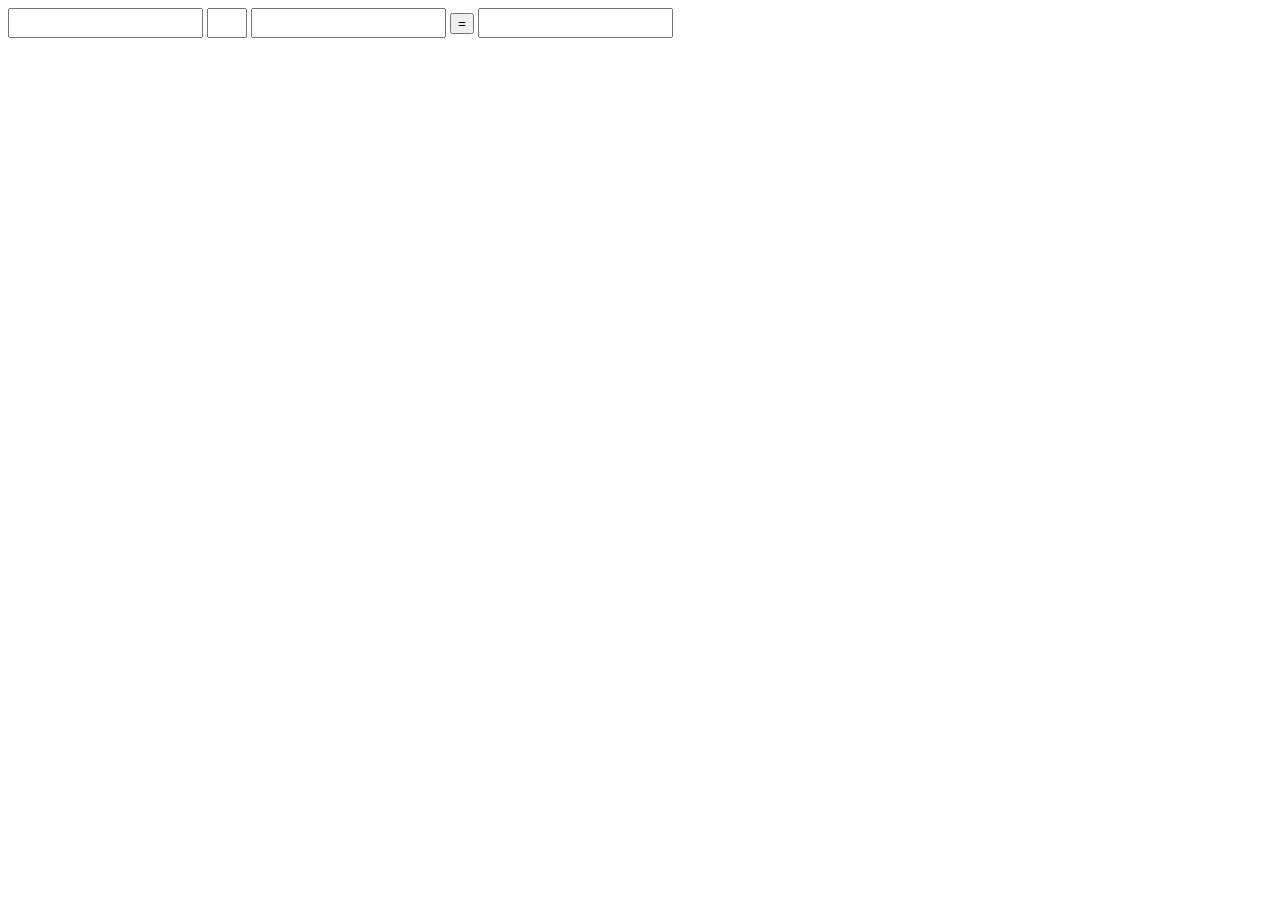
==== Demos/05-Javascript/index.html @ 9e0e3e86 "merging class source" ====
<!DOCTYPE html>
<html>
	<head>
		<meta name="viewport" content="width=device-width, user-scalable=no">

		<title>Javascript Demo</title>

		<script src="js/jquery-1.11.2.min.js"></script>
		<script src="js/main.js"></script>

		<style>
			input[type="text"] {
				font-size: 14px;
				padding: 5px;
			}
		</style>
	</head>
	<body>
		<form action="#" method="GET" class="calculator">
			<input type="text" name="input_one" class="input_one">
			<input type="text" name="operator" class="operator" size="1">
			<input type="text" name="input_two" class="input_two">
			<input type="submit" name="submit" value="=">
			<input type="text" name="output" class="output" readonly>
		</form>
	</body>
</html>
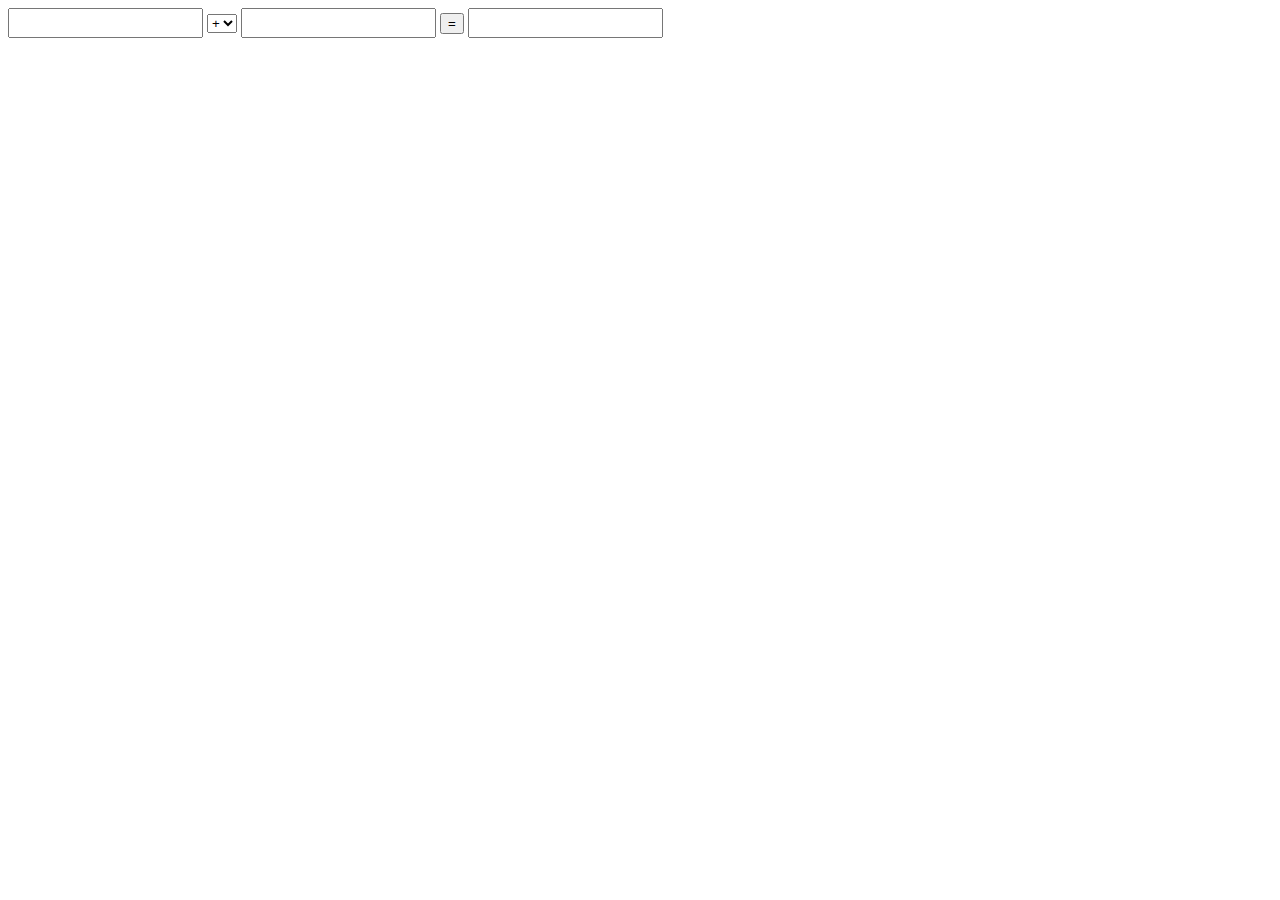
==== commit b6e1b09a: "adding functionality to calculator" ====
--- a/Demos/05-Javascript/index.html
+++ b/Demos/05-Javascript/index.html
@@ -18,7 +18,13 @@
 	<body>
 		<form action="#" method="GET" class="calculator">
 			<input type="text" name="input_one" class="input_one">
-			<input type="text" name="operator" class="operator" size="1">
+			
+			<select name="operator" class="operator" id="">
+				<option value="+">+</option>
+				<option value="-">-</option>
+				<option value="*">*</option>
+				<option value="/">/</option>
+			</select>
 			<input type="text" name="input_two" class="input_two">
 			<input type="submit" name="submit" value="=">
 			<input type="text" name="output" class="output" readonly>
